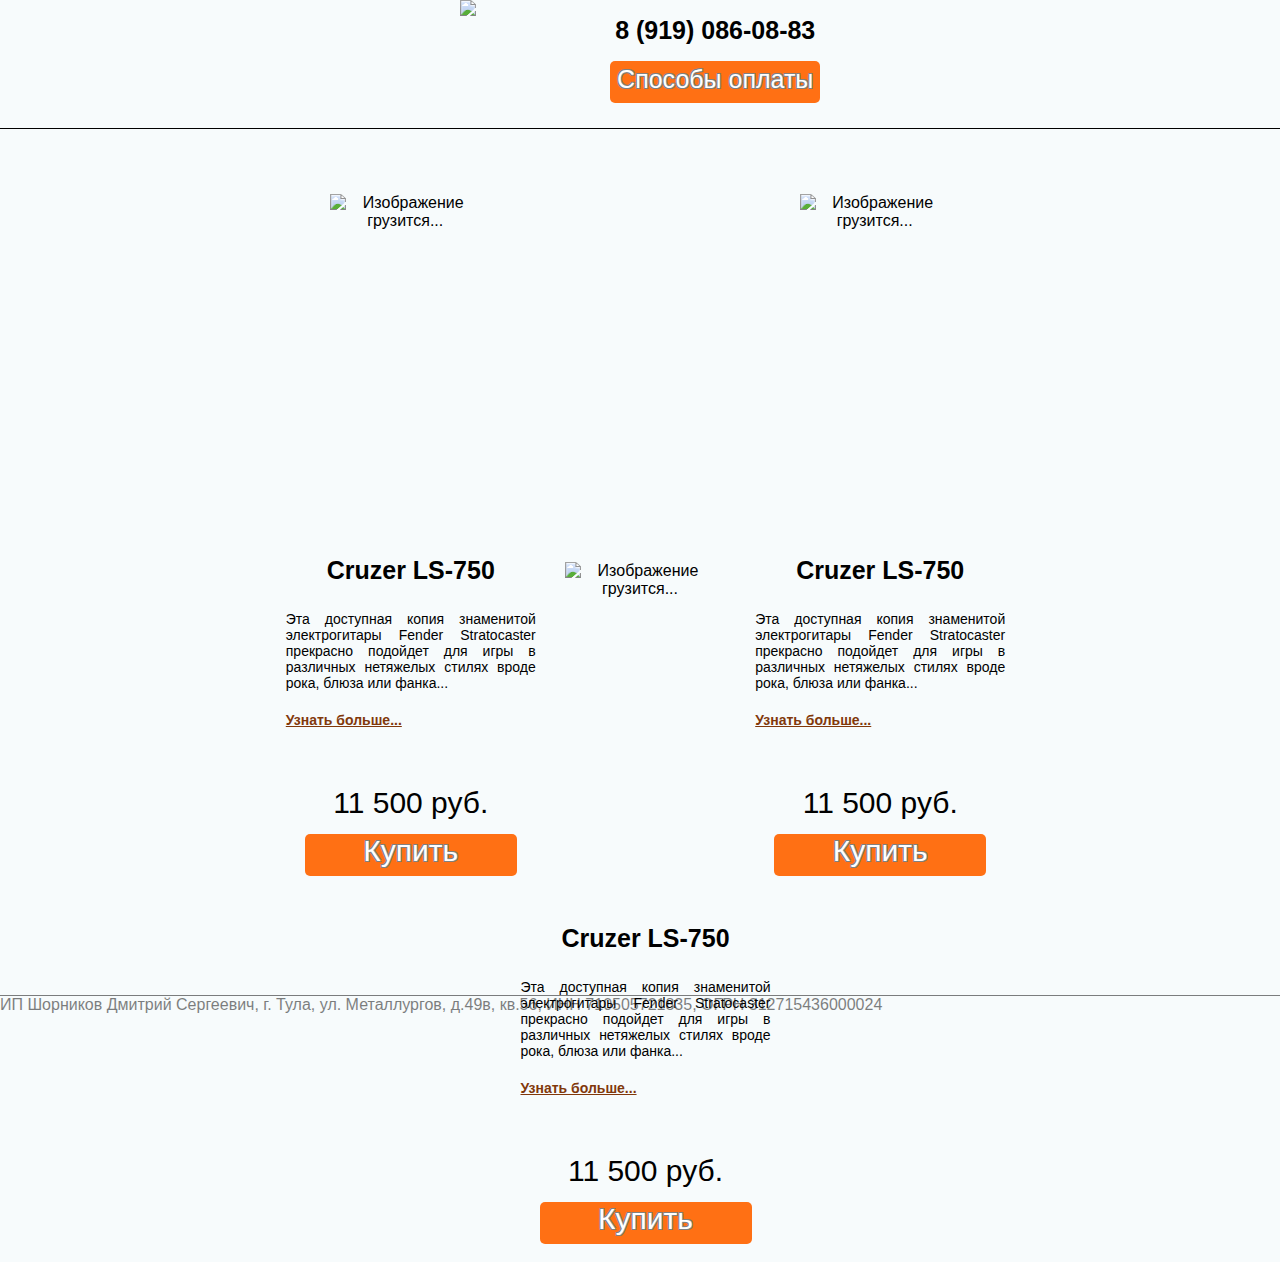
==== CruzerShopNew.html @ 1ddaa275 "макеты, верстка мозаики" ====
﻿<!DOCTYPE html>
<html>
    <head>
        <meta content="text/html; charset=utf-8" http-equiv="Content-Type">
        <title>Выбери свой Cruzer</title>
        <script src="jquery-1.10.2.min.js"></script>
        <script src="jquery.cookie.js"></script>
        <script src="jquery.dotdotdot.min.js"></script>
        <script src="Js/CruzerShopNew.js"></script>
        <link rel="stylesheet" type="text/css" href="CruzerShopNew.css">
        <!-- Yandex.Metrika counter -->
<!--        <script src="//mc.yandex.ru/metrika/watch.js" type="text/javascript"></script>-->
<!--        <script type="text/javascript">-->
<!--            try {-->
<!--                var yaCounter26863800 = new Ya.Metrika({ id: 26863800, webvisor: true, clickmap: true, accurateTrackBounce: true });-->
<!--            } catch (e) {-->
<!--            }-->
<!--        </script>-->
<!--        <noscript><div><img src="//mc.yandex.ru/watch/26863800" style="position: absolute; left: -9999px;" alt="" /></div></noscript>$1$ /Yandex.Metrika counter #1#-->
        <!--     start Mixpanel -->
        <!--    <script type="text/javascript">(function (f, b) { if (!b.__SV) { var a, e, i, g; window.mixpanel = b; b._i = []; b.init = function (a, e, d) { function f(b, h) { var a = h.split("."); 2 == a.length && (b = b[a[0]], h = a[1]); b[h] = function () { b.push([h].concat(Array.prototype.slice.call(arguments, 0))) } } var c = b; "undefined" !== typeof d ? c = b[d] = [] : d = "mixpanel"; c.people = c.people || []; c.toString = function (b) { var a = "mixpanel"; "mixpanel" !== d && (a += "." + d); b || (a += " (stub)"); return a }; c.people.toString = function () { return c.toString(1) + ".people (stub)" }; i = "disable track track_pageview track_links track_forms register register_once alias unregister identify name_tag set_config people.set people.set_once people.increment people.append people.track_charge people.clear_charges people.delete_user".split(" "); for (g = 0; g < i.length; g++) f(c, i[g]); b._i.push([a, e, d]) }; b.__SV = 1.2; a = f.createElement("script"); a.type = "text/javascript"; a.async = !0; a.src = "//cdn.mxpnl.com/libs/mixpanel-2.2.min.js"; e = f.getElementsByTagName("script")[0]; e.parentNode.insertBefore(a, e) } })(document, window.mixpanel || []); mixpanel.init("0b6b044b1f8b78478f3a4356ca8854eb");</script>-->
        <!--     end Mixpanel -->
    </head>
    <body class="workspace">
        <div>
            <header class="header">
                <div class="header-content">
                    <img class="logo" src="http://cruzershop.ru/CrafterLogo.jpg" />
                    <div class="header__contacts">
                        <div class="contacts__phone">8 (919) 086-08-83</div>
                        <div class="contacts__payment-way-btn">Способы оплаты</div>
                    </div>
                </div>
            </header>
            <div class="content">
                <div id="1" class="guitar-offer">
                    <div class="guitar-offer__img">
                        <img class="img-block__img" src="https://pp.vk.me/c617124/v617124728/23ca8/2ik6_lLBZjM.jpg" alt="Изображение грузится..." />
                    </div>
                    <div class="guitar-offer__description">
                        <div class="description__name">Cruzer LS-750</div>
                        <div class="description__short-description">Эта доступная копия знаменитой электрогитары Fender Stratocaster прекрасно подойдет для игры в различных нетяжелых стилях вроде рока, блюза или фанка...</div>
                        <div class="description__more">Узнать больше...</div>
                        <div class="description__price">11 500 руб.</div>
                        <div class="description__buy-btn">Купить</div>
                    </div>
                </div>

                <div id="2" class="guitar-offer">
                    <div class="guitar-offer__img">
                        <img class="img-block__img" src="https://pp.vk.me/c617124/v617124728/23ca8/2ik6_lLBZjM.jpg" alt="Изображение грузится..." />
                    </div>
                    <div class="guitar-offer__description">
                        <div class="description__name">Cruzer LS-750</div>
                        <div class="description__short-description">Эта доступная копия знаменитой электрогитары Fender Stratocaster прекрасно подойдет для игры в различных нетяжелых стилях вроде рока, блюза или фанка...</div>
                        <div class="description__more">Узнать больше...</div>
                        <div class="description__price">11 500 руб.</div>
                        <div class="description__buy-btn">Купить</div>
                    </div>
                </div>

                <div id="3" class="guitar-offer">
                    <div class="guitar-offer__img">
                        <img class="img-block__img" src="https://pp.vk.me/c617124/v617124728/23ca8/2ik6_lLBZjM.jpg" alt="Изображение грузится..." />
                    </div>
                    <div class="guitar-offer__description">
                        <div class="description__name">Cruzer LS-750</div>
                        <div class="description__short-description">Эта доступная копия знаменитой электрогитары Fender Stratocaster прекрасно подойдет для игры в различных нетяжелых стилях вроде рока, блюза или фанка...</div>
                        <div class="description__more">Узнать больше...</div>
                        <div class="description__price">11 500 руб.</div>
                        <div class="description__buy-btn">Купить</div>
                    </div>
                </div>
            </div>
            <footer class="footer">
                ИП Шорников Дмитрий Сергеевич,
                г. Тула, ул. Металлургов, д.49в, кв.56,
                ИНН 710505721835,
                ОГРН 312715436000024
            </footer>
        </div>
    </body>
</html>
---- CruzerShopNew.css ----
﻿html {
    font-family: Calibri, sans-serif;
}

.workspace {
    background-color: #f7fbfc;
    margin: 0;
    padding: 0;
}

.content {
    min-width: 630px;
    max-width: 1600px;
    text-align: center;
    margin: 65px auto;
    padding-right: 50px;
}

.guitar-offer {
    width: 415px;
    height: 350px;
    display: inline-block;
    margin-left: 50px;
}

.guitar-offer__img {
    width: 150px;
    height: 100%;
    display: inline-block;
}

.img-block__img {
    max-width: 100%;
    max-height: 100%;
    cursor: pointer;
}

.guitar-offer__description {
    display: inline-block;
    margin-left: 11px;
    vertical-align: top;
    height: 100%;
    width: 250px;
}

.description__name {
    font-size: 25px;
    font-weight: bold;
    text-align: center;
    height: 30px;
    margin-top: 12px;
}

.description__short-description {
    font-size: 14px;
    height: 95px;
    margin-top: 25px;
    text-align: justify;
}

.description__more {
    font-size: 14px;
    color: #81380b;
    margin-top: 6px;
    width: 100%;
    text-align: left;
    font-weight: bold;
    text-decoration: underline;
    cursor: pointer;
}

.description__price {
    font-size: 30px;
    margin-top: 58px;
}

.description__buy-btn {
    text-align: center;
    margin: 14px auto 0;
    width: 212px;
    height: 42px;
    border-radius: 5px;
    font-size: 30px;
    color: #ffffff;
    background-color: #ff7014;
    text-shadow: #808080 0px 0px 2px;
    text-shadow: #808080 1px 1px 0, #808080 -1px -1px 0, 
                 #808080 -1px 1px 0, #808080 1px -1px 0;
    cursor: pointer;
}

/*header*/

.header {
    border-bottom: 1px solid black;
    height: 128px;
    text-align: center;
}

.header-content {
    width: 700px;
    margin: 0 auto;
}

.logo {
    height: 100px;
    width: auto;
    display: inline-block;
}

.header__contacts {
    display: inline-block;
    vertical-align: top;
    margin-left: 130px;
    height: 100%;
    width: 210px;
    font-size: 25px;
    text-align: center;
}

.contacts__phone {
    margin-top: 16px;
    font-weight: bold;
}

.contacts__payment-way-btn {
    margin: 16px auto 0;
    width: 210px;
    height: 42px;
    line-height: 36px;
    border-radius: 5px;
    color: #ffffff;
    background-color: #ff7014;
    text-shadow: #808080 0px 0px 2px;
    text-shadow: #808080 1px 1px 0, #808080 -1px -1px 0, 
                 #808080 -1px 1px 0, #808080 1px -1px 0;
    cursor: pointer;
}

/*header*/

/*footer*/

.footer {
    border-top: 1px solid black;
    height: 100px;
    opacity: 0.5;
}

/*footer*/
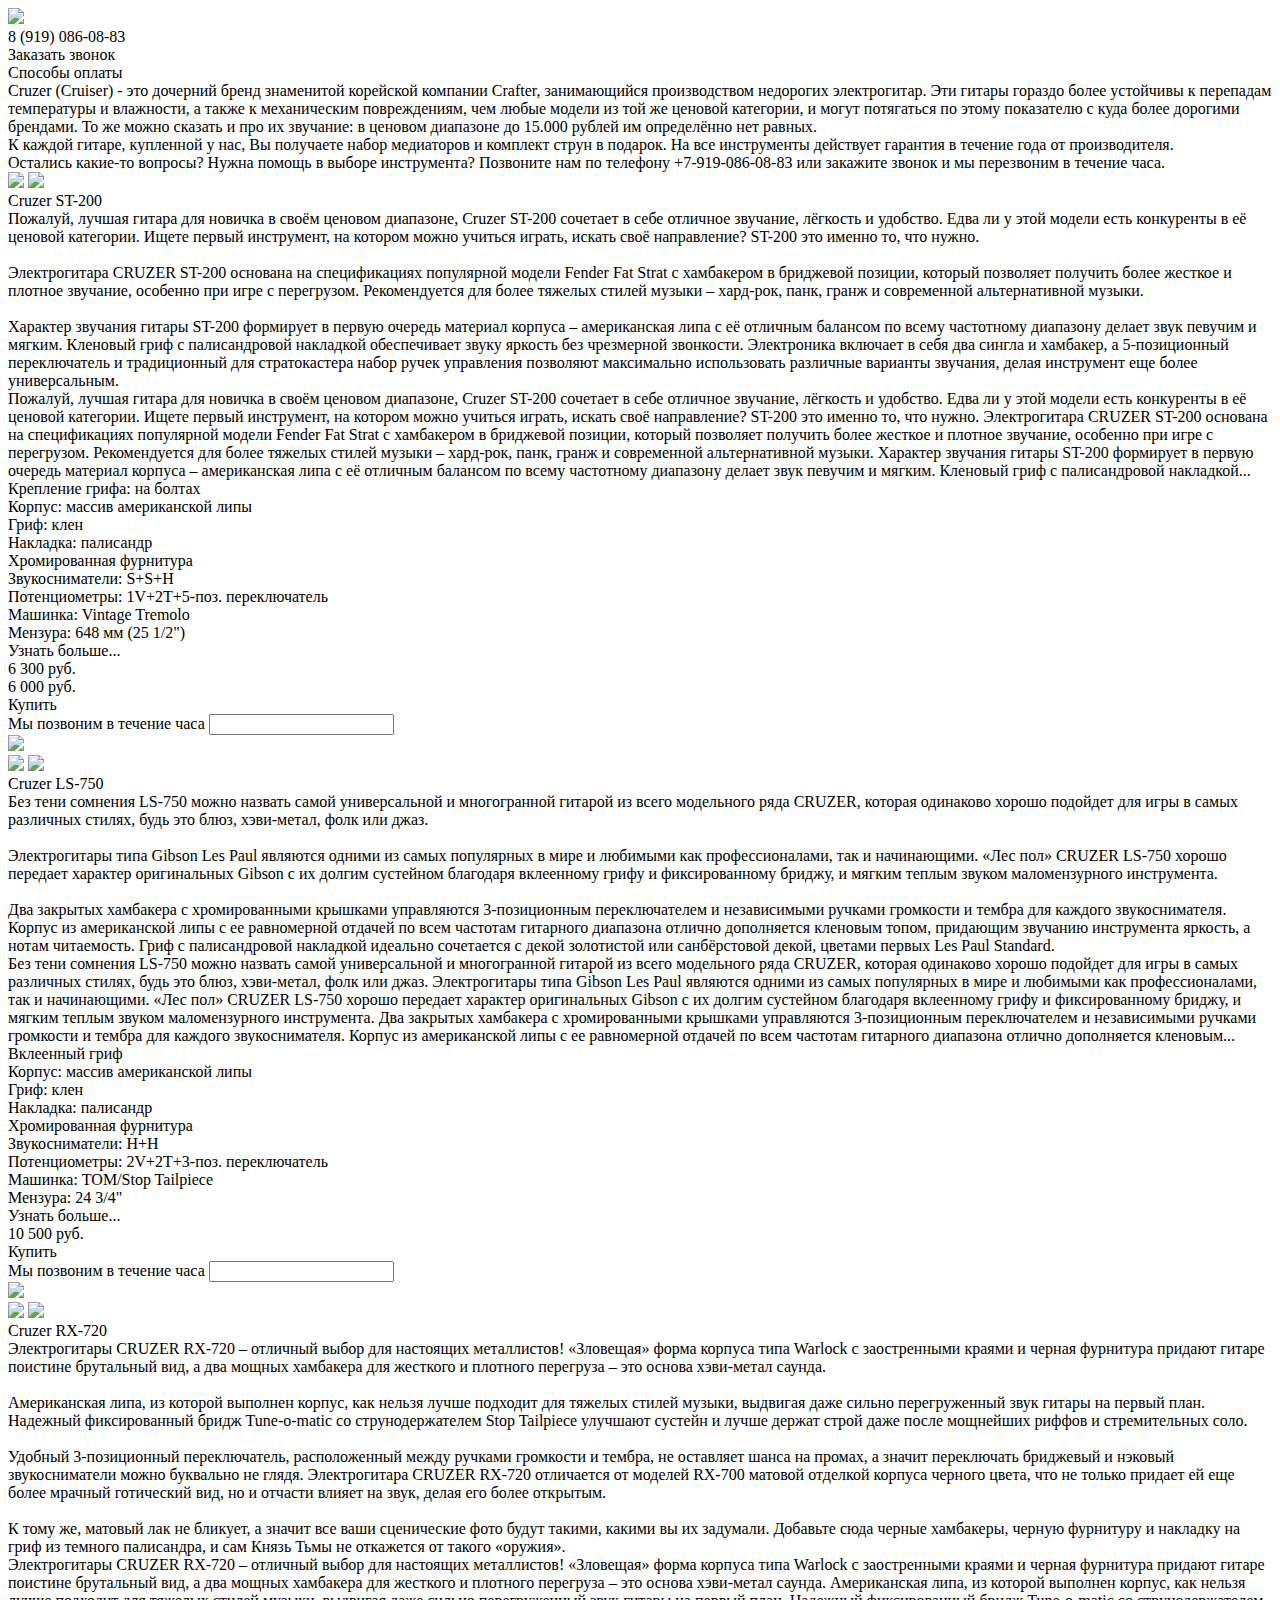
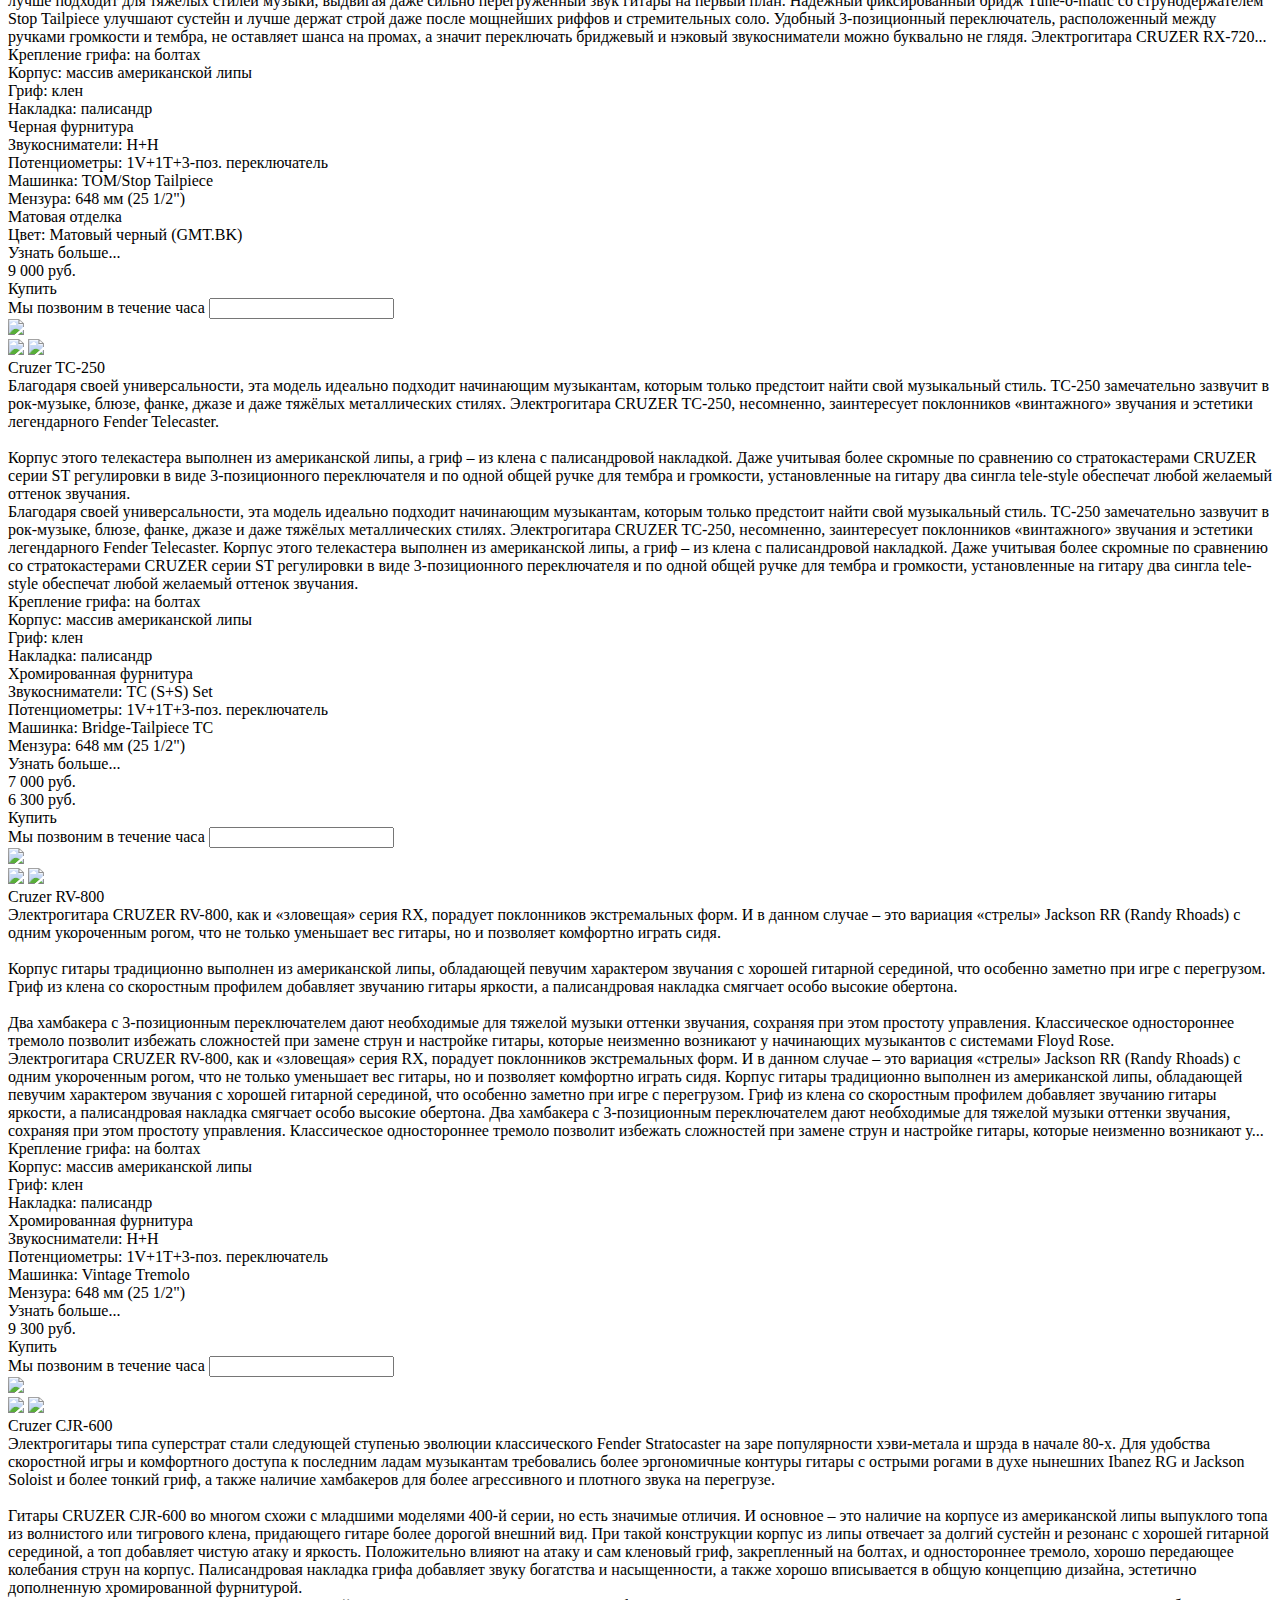
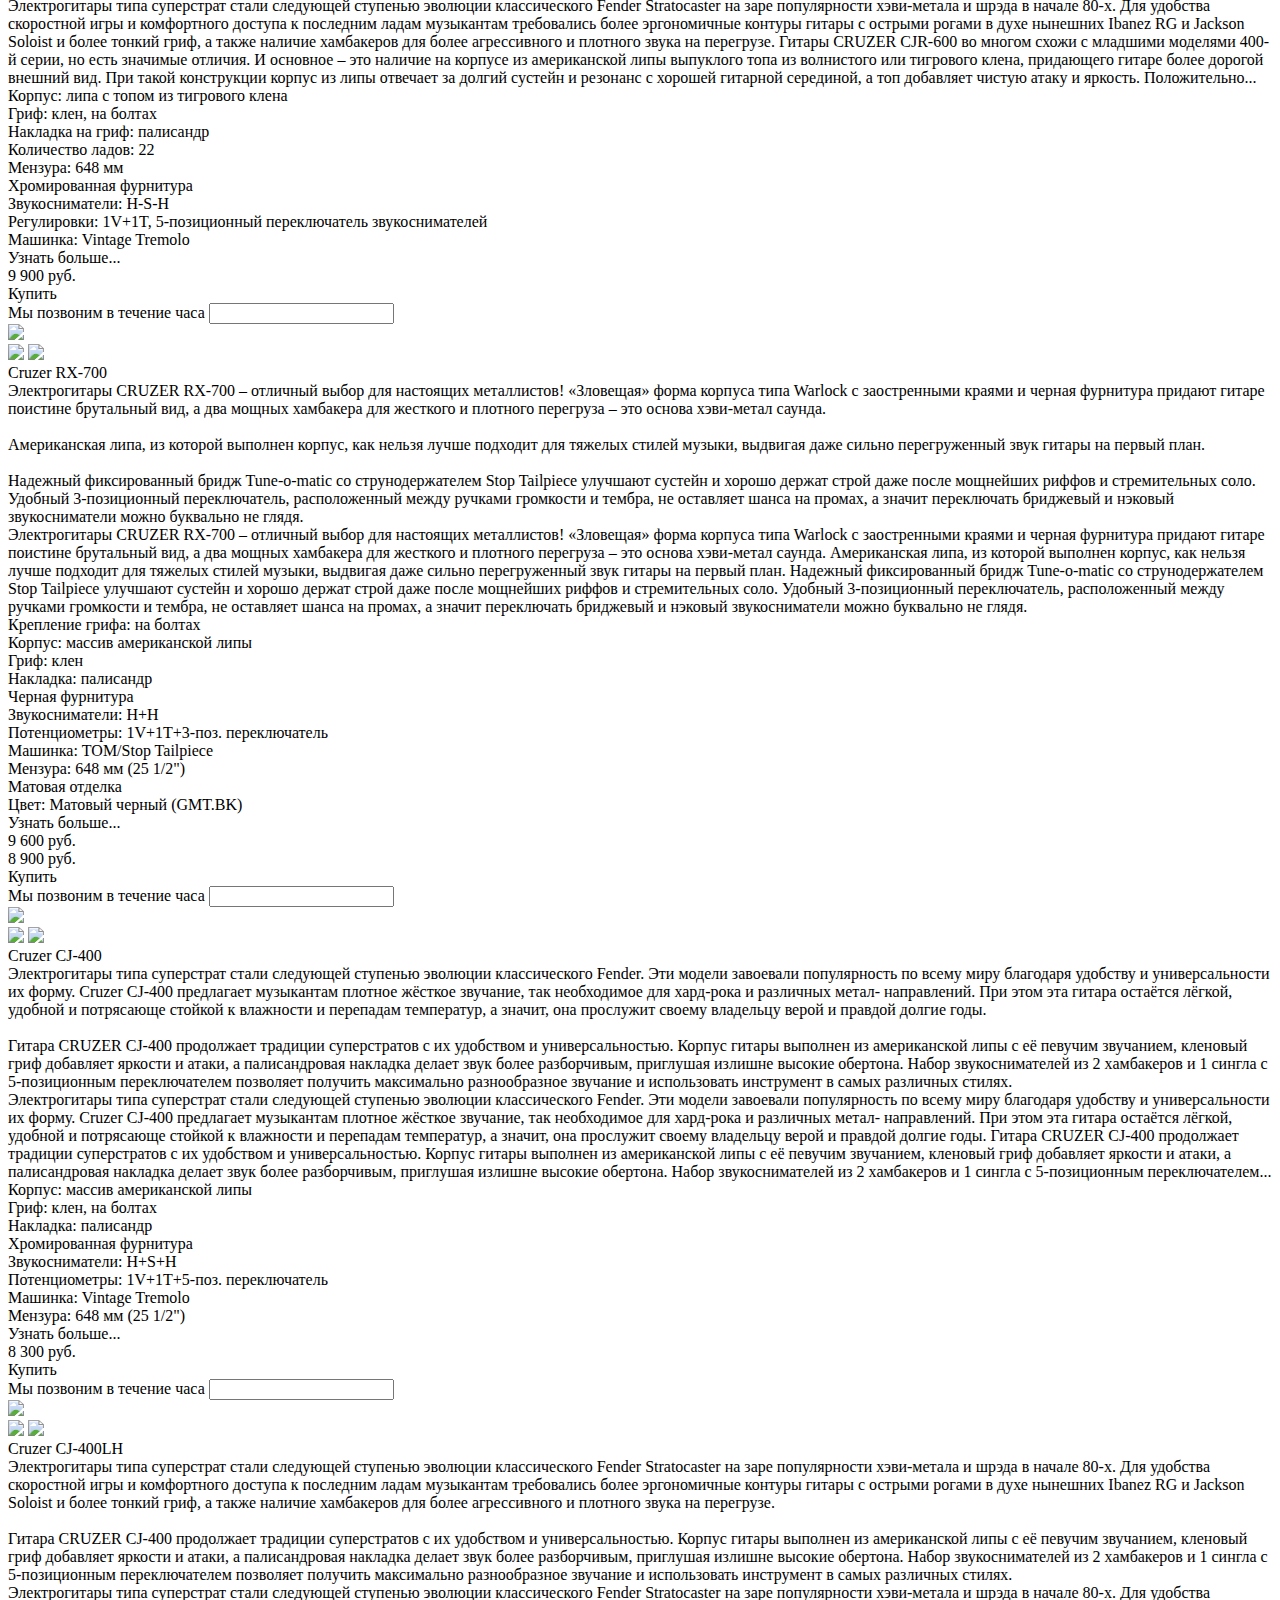
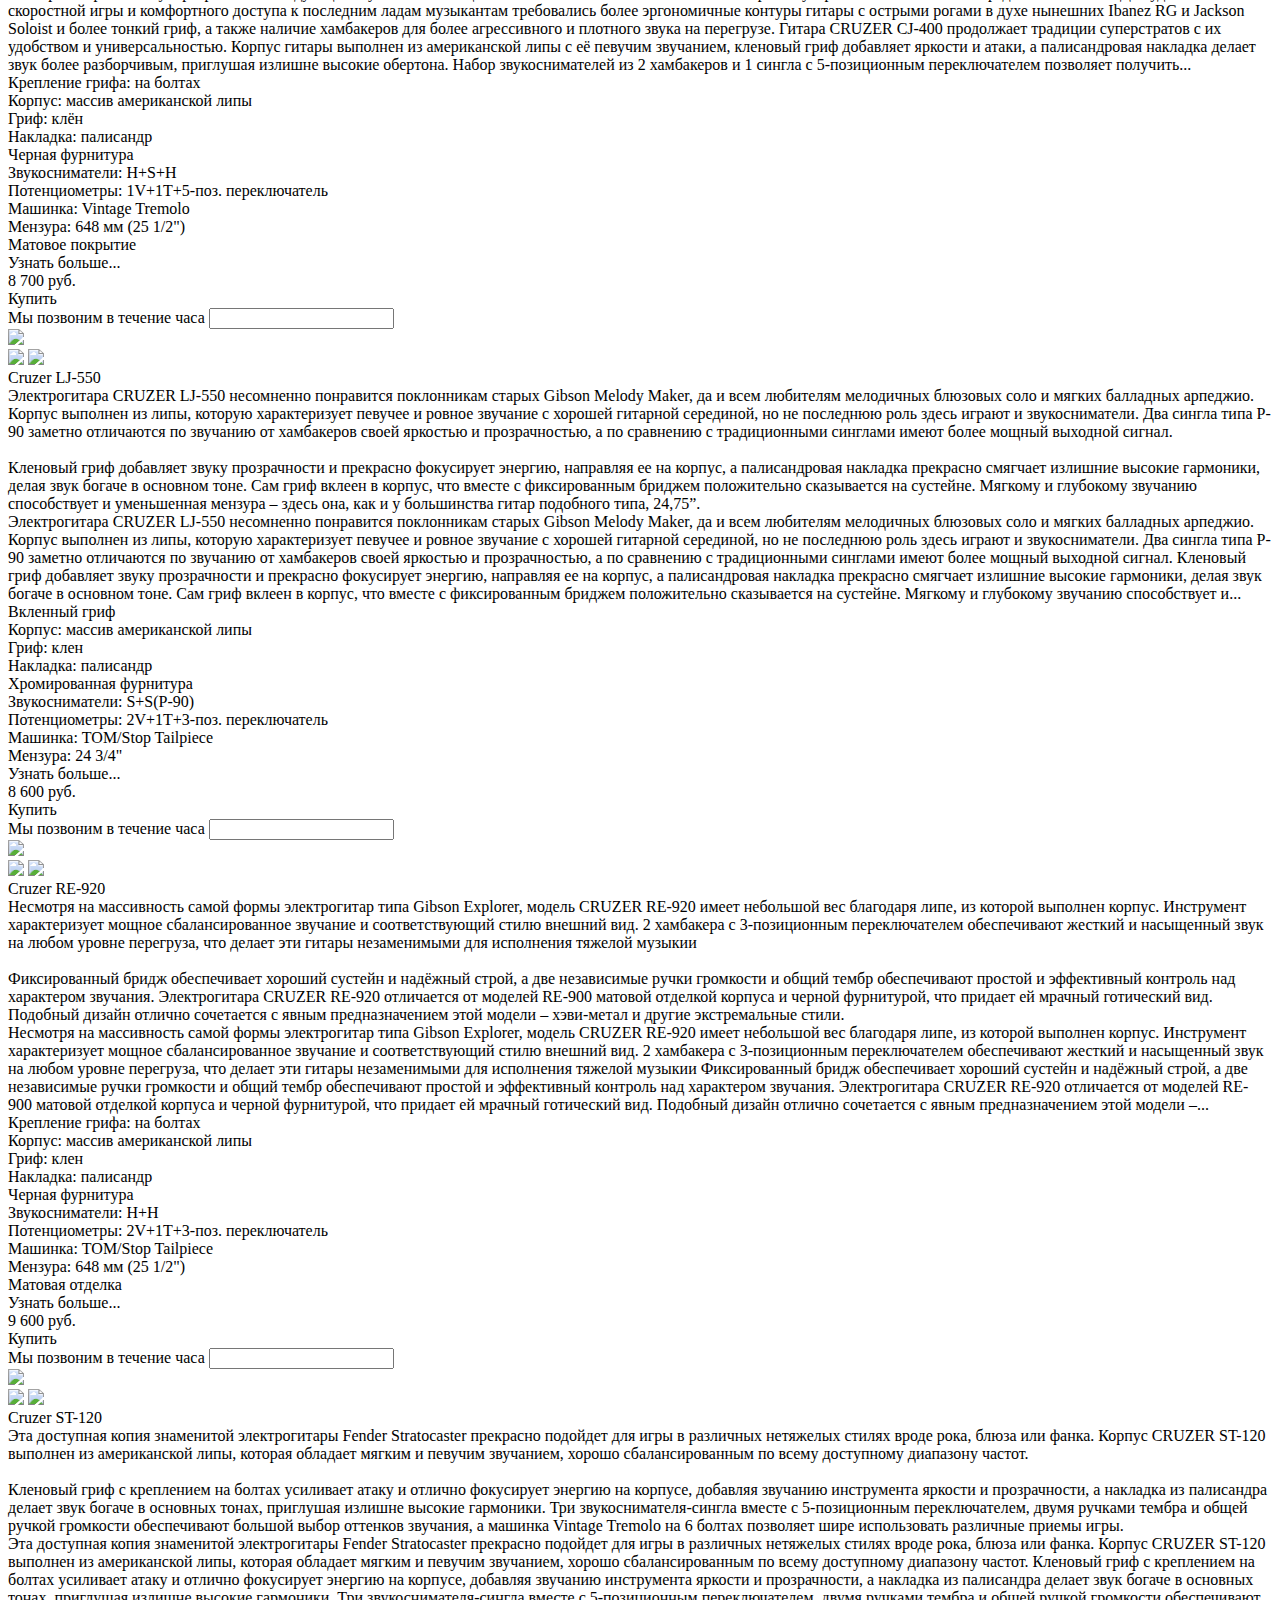
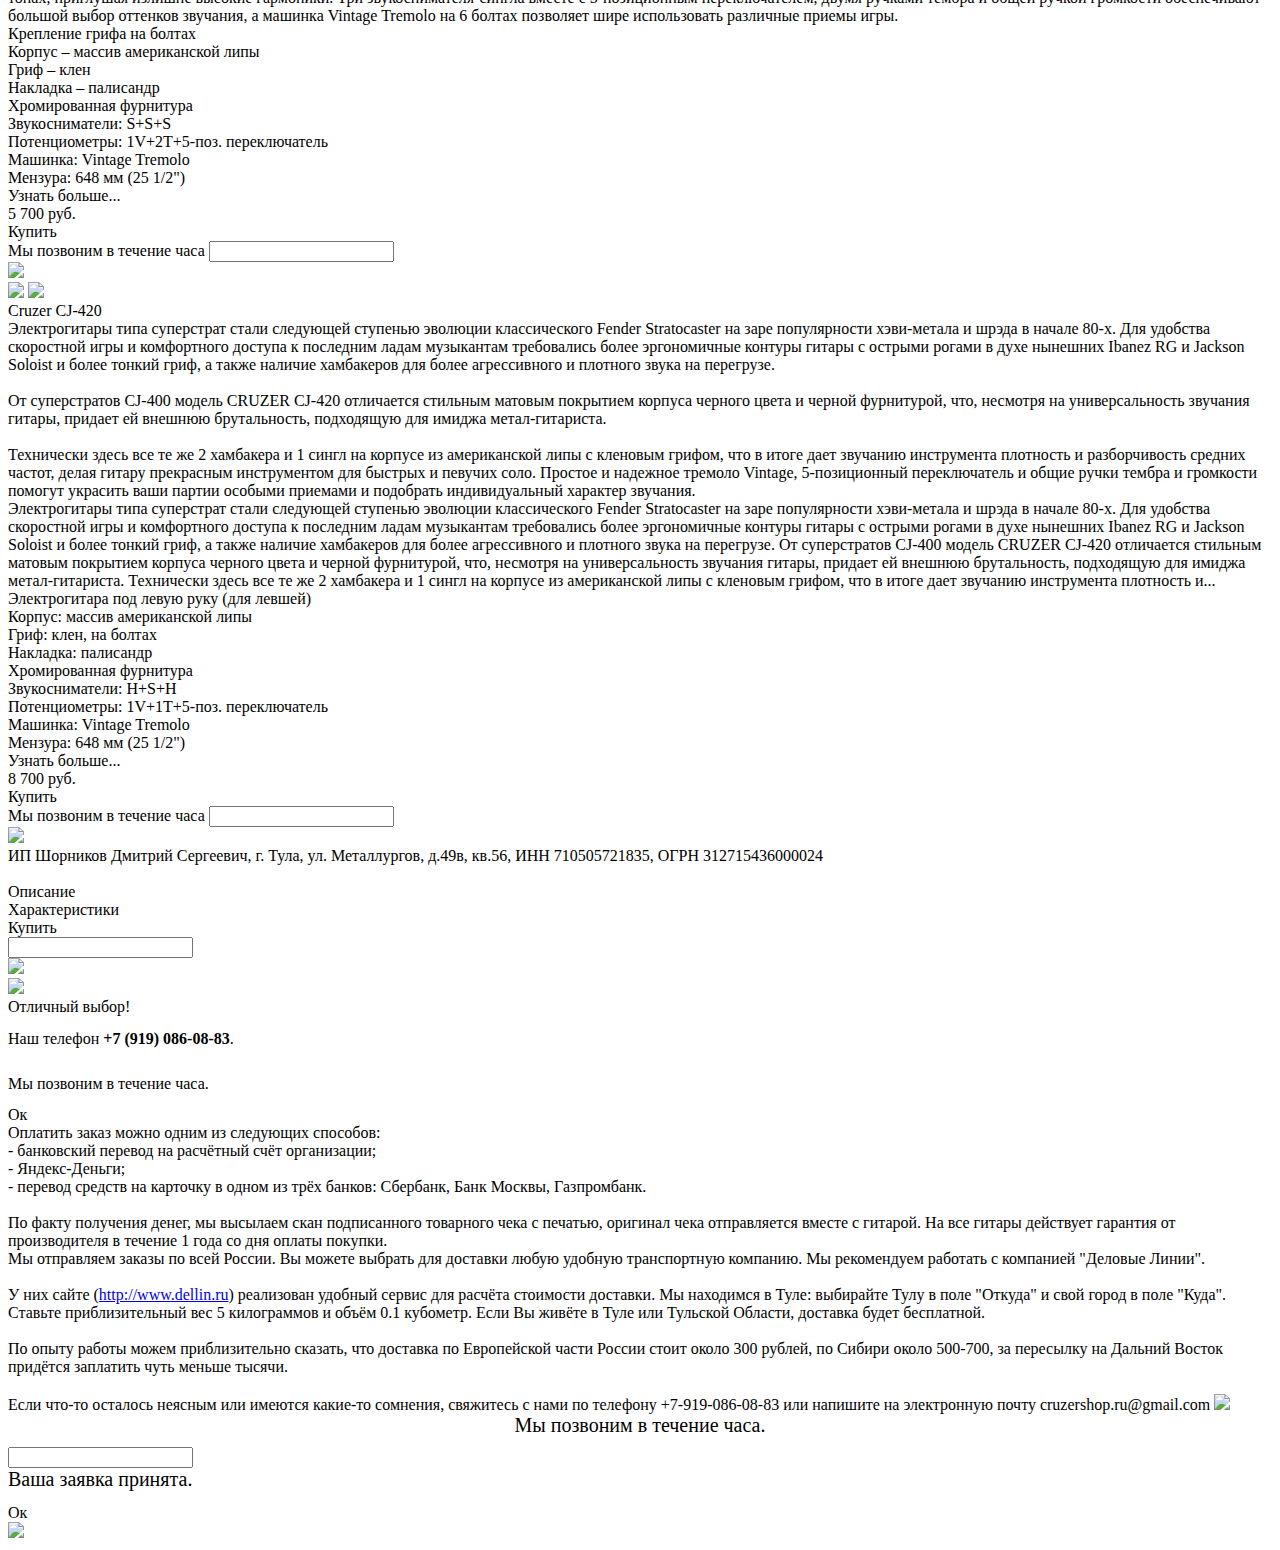
==== commit aca5c7f0: "тут уж все сделалось, фоток много..." ====
--- a/CruzerShopNew.html
+++ b/CruzerShopNew.html
@@ -3,81 +3,695 @@
     <head>
         <meta content="text/html; charset=utf-8" http-equiv="Content-Type">
         <title>Выбери свой Cruzer</title>
-        <script src="jquery-1.10.2.min.js"></script>
+        <script src="jquery-2.1.1.min.js"></script>
         <script src="jquery.cookie.js"></script>
         <script src="jquery.dotdotdot.min.js"></script>
-        <script src="Js/CruzerShopNew.js"></script>
-        <link rel="stylesheet" type="text/css" href="CruzerShopNew.css">
-        <!-- Yandex.Metrika counter -->
-<!--        <script src="//mc.yandex.ru/metrika/watch.js" type="text/javascript"></script>-->
-<!--        <script type="text/javascript">-->
-<!--            try {-->
-<!--                var yaCounter26863800 = new Ya.Metrika({ id: 26863800, webvisor: true, clickmap: true, accurateTrackBounce: true });-->
-<!--            } catch (e) {-->
-<!--            }-->
-<!--        </script>-->
-<!--        <noscript><div><img src="//mc.yandex.ru/watch/26863800" style="position: absolute; left: -9999px;" alt="" /></div></noscript>$1$ /Yandex.Metrika counter #1#-->
-        <!--     start Mixpanel -->
-        <!--    <script type="text/javascript">(function (f, b) { if (!b.__SV) { var a, e, i, g; window.mixpanel = b; b._i = []; b.init = function (a, e, d) { function f(b, h) { var a = h.split("."); 2 == a.length && (b = b[a[0]], h = a[1]); b[h] = function () { b.push([h].concat(Array.prototype.slice.call(arguments, 0))) } } var c = b; "undefined" !== typeof d ? c = b[d] = [] : d = "mixpanel"; c.people = c.people || []; c.toString = function (b) { var a = "mixpanel"; "mixpanel" !== d && (a += "." + d); b || (a += " (stub)"); return a }; c.people.toString = function () { return c.toString(1) + ".people (stub)" }; i = "disable track track_pageview track_links track_forms register register_once alias unregister identify name_tag set_config people.set people.set_once people.increment people.append people.track_charge people.clear_charges people.delete_user".split(" "); for (g = 0; g < i.length; g++) f(c, i[g]); b._i.push([a, e, d]) }; b.__SV = 1.2; a = f.createElement("script"); a.type = "text/javascript"; a.async = !0; a.src = "//cdn.mxpnl.com/libs/mixpanel-2.2.min.js"; e = f.getElementsByTagName("script")[0]; e.parentNode.insertBefore(a, e) } })(document, window.mixpanel || []); mixpanel.init("0b6b044b1f8b78478f3a4356ca8854eb");</script>-->
+        <script src="jquery.maskedinput.js"></script>
+        <script src="CruzerShopNew.js"></script>
+        <link rel="stylesheet" type="text/css" href="http://fonts.googleapis.com/css?family=Ubuntu:regular,bold&subset=Latin">
+        <link rel="stylesheet" type="text/css" href="CruzerShopNew1.css">
+<!--         Yandex.Metrika counter -->
+        <script src="//mc.yandex.ru/metrika/watch.js" type="text/javascript"></script>
+        <script type="text/javascript">
+            try {
+                var yaCounter26863800 = new Ya.Metrika({ id: 26863800, webvisor: true, clickmap: true, accurateTrackBounce: true });
+            } catch (e) {
+            }
+        </script>
+        <noscript><div><img src="//mc.yandex.ru/watch/26863800" style="position: absolute; left: -9999px;" alt="" /></div></noscript><!-- /Yandex.Metrika counter -->
+<!--        start Mixpanel -->
+        <script type="text/javascript">(function (f, b) { if (!b.__SV) { var a, e, i, g; window.mixpanel = b; b._i = []; b.init = function (a, e, d) { function f(b, h) { var a = h.split("."); 2 == a.length && (b = b[a[0]], h = a[1]); b[h] = function () { b.push([h].concat(Array.prototype.slice.call(arguments, 0))) } } var c = b; "undefined" !== typeof d ? c = b[d] = [] : d = "mixpanel"; c.people = c.people || []; c.toString = function (b) { var a = "mixpanel"; "mixpanel" !== d && (a += "." + d); b || (a += " (stub)"); return a }; c.people.toString = function () { return c.toString(1) + ".people (stub)" }; i = "disable track track_pageview track_links track_forms register register_once alias unregister identify name_tag set_config people.set people.set_once people.increment people.append people.track_charge people.clear_charges people.delete_user".split(" "); for (g = 0; g < i.length; g++) f(c, i[g]); b._i.push([a, e, d]) }; b.__SV = 1.2; a = f.createElement("script"); a.type = "text/javascript"; a.async = !0; a.src = "//cdn.mxpnl.com/libs/mixpanel-2.2.min.js"; e = f.getElementsByTagName("script")[0]; e.parentNode.insertBefore(a, e) } })(document, window.mixpanel || []); mixpanel.init("e26fb467d43b458203da069229d7f829");</script>
         <!--     end Mixpanel -->
+        <script>
+            (function (i, s, o, g, r, a, m) {
+                i['GoogleAnalyticsObject'] = r; i[r] = i[r] || function () {
+                    (i[r].q = i[r].q || []).push(arguments)
+                }, i[r].l = 1 * new Date(); a = s.createElement(o),
+                m = s.getElementsByTagName(o)[0]; a.async = 1; a.src = g; m.parentNode.insertBefore(a, m)
+            })(window, document, 'script', '//www.google-analytics.com/analytics.js', 'ga');
+
+            ga('create', 'UA-56465653-1', 'auto');
+            ga('send', 'pageview');
+
+        </script>
     </head>
     <body class="workspace">
-        <div>
-            <header class="header">
-                <div class="header-content">
-                    <img class="logo" src="http://cruzershop.ru/CrafterLogo.jpg" />
-                    <div class="header__contacts">
-                        <div class="contacts__phone">8 (919) 086-08-83</div>
-                        <div class="contacts__payment-way-btn">Способы оплаты</div>
-                    </div>
-                </div>
-            </header>
-            <div class="content">
-                <div id="1" class="guitar-offer">
-                    <div class="guitar-offer__img">
-                        <img class="img-block__img" src="https://pp.vk.me/c617124/v617124728/23ca8/2ik6_lLBZjM.jpg" alt="Изображение грузится..." />
-                    </div>
-                    <div class="guitar-offer__description">
-                        <div class="description__name">Cruzer LS-750</div>
-                        <div class="description__short-description">Эта доступная копия знаменитой электрогитары Fender Stratocaster прекрасно подойдет для игры в различных нетяжелых стилях вроде рока, блюза или фанка...</div>
-                        <div class="description__more">Узнать больше...</div>
-                        <div class="description__price">11 500 руб.</div>
-                        <div class="description__buy-btn">Купить</div>
-                    </div>
-                </div>
-
-                <div id="2" class="guitar-offer">
-                    <div class="guitar-offer__img">
-                        <img class="img-block__img" src="https://pp.vk.me/c617124/v617124728/23ca8/2ik6_lLBZjM.jpg" alt="Изображение грузится..." />
-                    </div>
-                    <div class="guitar-offer__description">
-                        <div class="description__name">Cruzer LS-750</div>
-                        <div class="description__short-description">Эта доступная копия знаменитой электрогитары Fender Stratocaster прекрасно подойдет для игры в различных нетяжелых стилях вроде рока, блюза или фанка...</div>
-                        <div class="description__more">Узнать больше...</div>
-                        <div class="description__price">11 500 руб.</div>
-                        <div class="description__buy-btn">Купить</div>
-                    </div>
-                </div>
-
-                <div id="3" class="guitar-offer">
-                    <div class="guitar-offer__img">
-                        <img class="img-block__img" src="https://pp.vk.me/c617124/v617124728/23ca8/2ik6_lLBZjM.jpg" alt="Изображение грузится..." />
-                    </div>
-                    <div class="guitar-offer__description">
-                        <div class="description__name">Cruzer LS-750</div>
-                        <div class="description__short-description">Эта доступная копия знаменитой электрогитары Fender Stratocaster прекрасно подойдет для игры в различных нетяжелых стилях вроде рока, блюза или фанка...</div>
-                        <div class="description__more">Узнать больше...</div>
-                        <div class="description__price">11 500 руб.</div>
-                        <div class="description__buy-btn">Купить</div>
-                    </div>
-                </div>
-            </div>
-            <footer class="footer">
-                ИП Шорников Дмитрий Сергеевич,
-                г. Тула, ул. Металлургов, д.49в, кв.56,
-                ИНН 710505721835,
-                ОГРН 312715436000024
-            </footer>
+        <img class="fake-img" src="" style="position: absolute; top: -9999px;"/>
+        <header class="header">
+            <div class="header-content">
+                <img class="logo" src="http://cruzershop.ru/CrafterLogo.jpg" />
+                <div class="header__contacts">
+                    <div class="contacts__phone">8 (919) 086-08-83</div>
+                    <div class="btn--orange contacts__order-recall-btn">Заказать звонок</div>
+                    <div class="btn--orange contacts__payment-way-btn">Способы оплаты</div>
+                </div>
+                <div class="line-end header__line-end--left"></div>
+                <div class="line-end header__line-end--right"></div>
+            </div>
+        </header>
+        <div class="content">
+            <div class="head-banner">
+                    Cruzer (Cruiser) - это дочерний бренд знаменитой корейской компании Crafter, занимающийся производством недорогих электрогитар. Эти гитары гораздо более устойчивы к перепадам температуры и влажности, а также к механическим повреждениям, чем любые модели из той же ценовой категории, и могут потягаться по этому показателю с куда более дорогими брендами. То же можно сказать и про их звучание: в ценовом диапазоне до 15.000 рублей им определённо нет равных.<br />
+                    К каждой гитаре, купленной у нас, Вы получаете набор медиаторов и комплект струн в подарок. На все инструменты действует гарантия в течение года от производителя.<br />
+                    Остались какие-то вопросы? Нужна помощь в выборе инструмента? Позвоните нам по телефону +7-919-086-08-83 или закажите звонок и мы перезвоним в течение часа.<br />
+            </div>
+            <div id="10" class="guitar-offer">
+                <div class="guitar-offer__img">
+                    <img class="galka hide" src="http://cruzershop.ru/Galka.png" />
+                    <img class="guitar-img" data-color-id="4" src="http://cruzershop.ru/Img/Main/ST-200 SB.png">
+
+                    <input type="hidden" class="left__img__reserve" data-color-id="6" value="http://cruzershop.ru/Img/Reserve/ST-200 GR.png">
+                    <input type="hidden" class="left__img__reserve" data-color-id="11" value="http://cruzershop.ru/Img/Reserve/ST-200 L-GR.png">
+                    <input type="hidden" class="left__img__reserve" data-color-id="2" value="http://cruzershop.ru/Img/Reserve/ST-200 BK.png">
+                    <input type="hidden" class="left__img__reserve" data-color-id="3" value="http://cruzershop.ru/Img/Reserve/ST-200 RD.png">
+                    <input type="hidden" class="left__img__reserve" data-color-id="4" value="http://cruzershop.ru/Img/Reserve/ST-200 SB.png">
+                    <input type="hidden" class="left__img__reserve" data-color-id="7" value="http://cruzershop.ru/Img/Reserve/ST-200 PN.png">
+
+                    <input type="hidden" class="left__img__main" data-color-id="6" value="http://cruzershop.ru/Img/Main/ST-200 GR.png">
+                    <input type="hidden" class="left__img__main" data-color-id="11" value="http://cruzershop.ru/Img/Main/ST-200 L-GR.png">
+                    <input type="hidden" class="left__img__main" data-color-id="2" value="http://cruzershop.ru/Img/Main/ST-200 BK.png">
+                    <input type="hidden" class="left__img__main" data-color-id="3" value="http://cruzershop.ru/Img/Main/ST-200 RD.png">
+                    <input type="hidden" class="left__img__main" data-color-id="4" value="http://cruzershop.ru/Img/Main/ST-200 SB.png">
+                    <input type="hidden" class="left__img__main" data-color-id="7" value="http://cruzershop.ru/Img/Main/ST-200 PN.png">
+                </div>
+                <div class="guitar-offer__description">
+                    <div class="description__name">Cruzer ST-200</div>
+                    <div class="description__full-description hide">
+                        Пожалуй, лучшая гитара для новичка в своём ценовом диапазоне, Cruzer ST-200 сочетает в себе отличное звучание, лёгкость и удобство. Едва ли у этой модели есть конкуренты в её ценовой категории. Ищете первый инструмент, на котором можно учиться играть, искать своё направление? ST-200 это именно то, что нужно.<br /><br />
+                        Электрогитара CRUZER ST-200 основана на спецификациях популярной модели Fender Fat Strat с хамбакером в бриджевой позиции, который позволяет получить более жесткое и плотное звучание, особенно при игре с перегрузом. Рекомендуется для более тяжелых стилей музыки – хард-рок, панк, гранж и современной альтернативной музыки.<br /><br />
+                        Характер звучания гитары ST-200 формирует в первую очередь материал корпуса – американская липа с её отличным балансом по всему частотному диапазону делает звук певучим и мягким. Кленовый гриф с палисандровой накладкой обеспечивает звуку яркость без чрезмерной звонкости. Электроника включает в себя два сингла и хамбакер, а 5-позиционный переключатель и традиционный для стратокастера набор ручек управления позволяют максимально использовать различные варианты звучания, делая инструмент еще более универсальным.
+                    </div>
+                    <div class="description__short-description"></div>
+                    <div class="description__tech-description hide">
+                        Крепление грифа: на болтах<br />
+                        Корпус: массив американской липы<br />
+                        Гриф: клен<br />
+                        Накладка: палисандр<br />
+                        Хромированная фурнитура<br />
+                        Звукосниматели: S+S+H<br />
+                        Потенциометры: 1V+2T+5-поз. переключатель<br />
+                        Машинка: Vintage Tremolo<br />
+                        Мензура: 648 мм (25 1/2")
+                    </div>
+                    <div class="description__more">Узнать больше...</div>
+                    <div class="description__price--before-discount">6 300 руб.</div>
+                    <div class="description__price">6 000 руб.</div>
+                    <div class="btn--orange description__buy-btn">Купить</div>
+                    <div class="description__order-call hide">
+                        Мы позвоним в течение часа
+                        <input type="text" class="order-call__phone-input" />
+                        <div class="order-call__btn order-call__btn--submit"></div>
+                        <img class="order-call__btn order-call__btn--discard" src="http://cruzershop.ru/exit.png" />
+                    </div>
+                </div>
+            </div>
+
+            <div id="6" class="guitar-offer">
+                <div class="guitar-offer__img">
+                    <img class="galka hide" src="http://cruzershop.ru/Galka.png" />
+                    <img class="guitar-img" data-color-id="10" src="http://cruzershop.ru/Img/Main/LS-750 CH.png">
+
+                    <input type="hidden" class="left__img__reserve" data-color-id="10" value="http://cruzershop.ru/Img/Reserve/LS-750 CH.png">
+                    <input type="hidden" class="left__img__reserve" data-color-id="12" value="http://cruzershop.ru/Img/Reserve/LS-750 GL.png">
+
+                    <input type="hidden" class="left__img__main" data-color-id="10" value="http://cruzershop.ru/Img/Main/LS-750 CH.png">
+                    <input type="hidden" class="left__img__main" data-color-id="12" value="http://cruzershop.ru/Img/Main/LS-750 GL.png">
+                </div>
+                <div class="guitar-offer__description">
+                    <div class="description__name">Cruzer LS-750</div>
+                    <div class="description__full-description hide">
+                        Без тени сомнения LS-750 можно назвать самой универсальной и многогранной гитарой из всего модельного ряда CRUZER, которая одинаково хорошо подойдет для игры в самых различных стилях, будь это блюз, хэви-метал, фолк или джаз.<br /><br />
+                        Электрогитары типа Gibson Les Paul являются одними из самых популярных в мире и любимыми как профессионалами, так и начинающими. «Лес пол» CRUZER LS-750 хорошо передает характер оригинальных Gibson с их долгим сустейном благодаря вклеенному грифу и фиксированному бриджу, и мягким теплым звуком маломензурного инструмента. <br /><br />
+                        Два закрытых хамбакера с хромированными крышками управляются 3-позиционным переключателем и независимыми ручками громкости и тембра для каждого звукоснимателя. Корпус из американской липы с ее равномерной отдачей по всем частотам гитарного диапазона отлично дополняется кленовым топом, придающим звучанию инструмента яркость, а нотам читаемость. Гриф с палисандровой накладкой идеально сочетается с декой золотистой или санбёрстовой декой, цветами первых Les Paul Standard.
+                    </div>
+                    <div class="description__short-description"></div>
+                    <div class="description__tech-description hide">
+                        Вклеенный гриф<br />
+                        Корпус: массив американской липы<br />
+                        Гриф: клен<br />
+                        Накладка: палисандр<br />
+                        Хромированная фурнитура<br />
+                        Звукосниматели: H+H<br />
+                        Потенциометры: 2V+2T+3-поз. переключатель<br />
+                        Машинка: TOM/Stop Tailpiece<br />
+                        Мензура: 24 3/4"
+                    </div>
+                    <div class="description__more">Узнать больше...</div>
+                    <div class="description__price">10 500 руб.</div>
+                    <div class="btn--orange description__buy-btn">Купить</div>
+                    <div class="description__order-call hide">
+                        Мы позвоним в течение часа
+                        <input type="text" class="order-call__phone-input" />
+                        <div class="order-call__btn order-call__btn--submit"></div>
+                        <img class="order-call__btn order-call__btn--discard" src="http://cruzershop.ru/exit.png" />
+                    </div>
+                </div>
+            </div>
+
+            <div id="12" class="guitar-offer">
+                <div class="guitar-offer__img">
+                    <img class="galka hide" src="http://cruzershop.ru/Galka.png" />
+                    <img class="guitar-img" data-color-id="2" src="http://cruzershop.ru/Img/Main/RX-720.png">
+
+                    <input type="hidden" class="left__img__reserve" data-color-id="2" value="http://cruzershop.ru/Img/Reserve/RX-720.png">
+
+                    <input type="hidden" class="left__img__main" data-color-id="2" value="http://cruzershop.ru/Img/Main/RX-720.png">
+                </div>
+                <div class="guitar-offer__description">
+                    <div class="description__name">Cruzer RX-720</div>
+                    <div class="description__full-description hide">
+                        Электрогитары CRUZER RX-720 – отличный выбор для настоящих металлистов! «Зловещая» форма корпуса типа Warlock с заостренными краями и черная фурнитура придают гитаре поистине брутальный вид, а два мощных хамбакера для жесткого и плотного перегруза – это основа хэви-метал саунда. <br /><br />
+                        Американская липа, из которой выполнен корпус, как нельзя лучше подходит для тяжелых стилей музыки, выдвигая даже сильно перегруженный звук гитары на первый план. Надежный фиксированный бридж Tune-o-matic со струнодержателем Stop Tailpiece улучшают сустейн и лучше держат строй даже после мощнейших риффов и стремительных соло.<br /><br />
+                        Удобный 3-позиционный переключатель, расположенный между ручками громкости и тембра, не оставляет шанса на промах, а значит переключать бриджевый и нэковый звукосниматели можно буквально не глядя. Электрогитара CRUZER RX-720 отличается от моделей RX-700 матовой отделкой корпуса черного цвета, что не только придает ей еще более мрачный готический вид, но и отчасти влияет на звук, делая его более открытым. <br /><br />
+                        К тому же, матовый лак не бликует, а значит все ваши сценические фото будут такими, какими вы их задумали. Добавьте сюда черные хамбакеры, черную фурнитуру и накладку на гриф из темного палисандра, и сам Князь Тьмы не откажется от такого «оружия».
+                    </div>
+                    <div class="description__short-description"></div>
+                    <div class="description__tech-description hide">
+                        Крепление грифа: на болтах<br />
+                        Корпус: массив американской липы<br />
+                        Гриф: клен<br />
+                        Накладка: палисандр<br />
+                        Черная фурнитура<br />
+                        Звукосниматели: H+H<br />
+                        Потенциометры: 1V+1T+3-поз. переключатель<br />
+                        Машинка: TOM/Stop Tailpiece<br />
+                        Мензура: 648 мм (25 1/2")<br />
+                        Матовая отделка<br />
+                        Цвет: Матовый черный (GMT.BK)
+                    </div>
+                    <div class="description__more">Узнать больше...</div>
+                    <div class="description__price">9 000 руб.</div>
+                    <div class="btn--orange description__buy-btn">Купить</div>
+                    <div class="description__order-call hide">
+                        Мы позвоним в течение часа
+                        <input type="text" class="order-call__phone-input" />
+                        <div class="order-call__btn order-call__btn--submit"></div>
+                        <img class="order-call__btn order-call__btn--discard" src="http://cruzershop.ru/exit.png" />
+                    </div>
+                </div>
+            </div>
+
+            <div id="9" class="guitar-offer">
+                <div class="guitar-offer__img">
+                    <img class="galka hide" src="http://cruzershop.ru/Galka.png" />
+                    <img class="guitar-img" data-color-id="5" src="http://cruzershop.ru/Img/Main/TC-250 YE.png">
+
+                    <input type="hidden" class="left__img__reserve" data-color-id="5" value="http://cruzershop.ru/Img/Reserve/TC-250 YE.png">
+                    <input type="hidden" class="left__img__reserve" data-color-id="2" value="http://cruzershop.ru/Img/Reserve/TC-250 BK.png">
+
+                    <input type="hidden" class="left__img__main" data-color-id="5" value="http://cruzershop.ru/Img/Main/TC-250 YE.png">
+                    <input type="hidden" class="left__img__main" data-color-id="2" value="http://cruzershop.ru/Img/Main/TC-250 BK.png">
+                </div>
+                <div class="guitar-offer__description">
+                    <div class="description__name">Cruzer TC-250</div>
+                    <div class="description__full-description hide">
+                        Благодаря своей универсальности, эта модель идеально подходит начинающим музыкантам, которым только предстоит найти свой музыкальный стиль. TC-250 замечательно зазвучит в рок-музыке, блюзе, фанке, джазе и даже тяжёлых металлических стилях. Электрогитара CRUZER TC-250, несомненно, заинтересует поклонников «винтажного» звучания и эстетики легендарного Fender Telecaster. <br /><br />
+                        Корпус этого телекастера выполнен из американской липы, а гриф – из клена с палисандровой накладкой. Даже учитывая более скромные по сравнению со стратокастерами CRUZER серии ST регулировки в виде 3-позиционного переключателя и по одной общей ручке для тембра и громкости, установленные на гитару два сингла tele-style обеспечат любой желаемый оттенок звучания.
+                    </div>
+                    <div class="description__short-description"></div>
+                    <div class="description__tech-description hide">
+                        Крепление грифа: на болтах<br />
+                        Корпус: массив американской липы<br />
+                        Гриф: клен<br />
+                        Накладка: палисандр<br />
+                        Хромированная фурнитура<br />
+                        Звукосниматели: TC (S+S) Set<br />
+                        Потенциометры: 1V+1T+3-поз. переключатель<br />
+                        Машинка: Bridge-Tailpiece TC<br />
+                        Мензура: 648 мм (25 1/2")
+                    </div>
+                    <div class="description__more">Узнать больше...</div>
+                    <div class="description__price--before-discount">7 000 руб.</div>
+                    <div class="description__price">6 300 руб.</div>
+                    <div class="btn--orange description__buy-btn">Купить</div>
+                    <div class="description__order-call hide">
+                        Мы позвоним в течение часа
+                        <input type="text" class="order-call__phone-input" />
+                        <div class="order-call__btn order-call__btn--submit"></div>
+                        <img class="order-call__btn order-call__btn--discard" src="http://cruzershop.ru/exit.png" />
+                    </div>
+                </div>
+            </div>
+
+            <div id="8" class="guitar-offer">
+                <div class="guitar-offer__img">
+                    <img class="galka hide" src="http://cruzershop.ru/Galka.png" />
+                    <img class="guitar-img" data-color-id="2" src="http://cruzershop.ru/Img/Main/RV-800.png">
+
+                    <input type="hidden" class="left__img__reserve" data-color-id="2" value="http://cruzershop.ru/Img/Reserve/RV-800.png">
+
+                    <input type="hidden" class="left__img__main" data-color-id="2" value="http://cruzershop.ru/Img/Main/RV-800.png">
+                </div>
+                <div class="guitar-offer__description">
+                    <div class="description__name">Cruzer RV-800</div>
+                    <div class="description__full-description hide">
+                        Электрогитара CRUZER RV-800, как и «зловещая» серия RX, порадует поклонников экстремальных форм. И в данном случае – это вариация «стрелы» Jackson RR (Randy Rhoads) c одним укороченным рогом, что не только уменьшает вес гитары, но и позволяет комфортно играть сидя.<br /><br />
+                        Корпус гитары традиционно выполнен из американской липы, обладающей певучим характером звучания с хорошей гитарной серединой, что особенно заметно при игре с перегрузом. Гриф из клена со скоростным профилем добавляет звучанию гитары яркости, а палисандровая накладка смягчает особо высокие обертона.<br /><br />
+                        Два хамбакера с 3-позиционным переключателем дают необходимые для тяжелой музыки оттенки звучания, сохраняя при этом простоту управления. Классическое одностороннее тремоло позволит избежать сложностей при замене струн и настройке гитары, которые неизменно возникают у начинающих музыкантов с системами Floyd Rose.
+                    </div>
+                    <div class="description__short-description"></div>
+                    <div class="description__tech-description hide">
+                        Крепление грифа: на болтах<br />
+                        Корпус: массив американской липы<br />
+                        Гриф: клен<br />
+                        Накладка: палисандр<br />
+                        Хромированная фурнитура<br />
+                        Звукосниматели: H+H<br />
+                        Потенциометры: 1V+1T+3-поз. переключатель<br />
+                        Машинка: Vintage Tremolo<br />
+                        Мензура: 648 мм (25 1/2")
+                    </div>
+                    <div class="description__more">Узнать больше...</div>
+                    <div class="description__price">9 300 руб.</div>
+                    <div class="btn--orange description__buy-btn">Купить</div>
+                    <div class="description__order-call hide">
+                        Мы позвоним в течение часа
+                        <input type="text" class="order-call__phone-input" />
+                        <div class="order-call__btn order-call__btn--submit"></div>
+                        <img class="order-call__btn order-call__btn--discard" src="http://cruzershop.ru/exit.png" />
+                    </div>
+                </div>
+            </div>
+            
+            <div id="4" class="guitar-offer">
+                <div class="guitar-offer__img">
+                    <img class="galka hide" src="http://cruzershop.ru/Galka.png" />
+                    <img class="guitar-img" data-color-id="10" src="http://cruzershop.ru/Img/Main/CJR-600FM OR.png">
+
+                    <input type="hidden" class="left__img__reserve" data-color-id="10" value="http://cruzershop.ru/Img/Reserve/CJR-600FM OR.png">
+                    <input type="hidden" class="left__img__reserve" data-color-id="3" value="http://cruzershop.ru/Img/Reserve/CJR-600FM RD.png">
+                    <input type="hidden" class="left__img__reserve" data-color-id="2" value="http://cruzershop.ru/Img/Reserve/CJR-600FM BK.png">
+
+                    <input type="hidden" class="left__img__main" data-color-id="10" value="http://cruzershop.ru/Img/Main/CJR-600FM OR.png">
+                    <input type="hidden" class="left__img__main" data-color-id="3" value="http://cruzershop.ru/Img/Main/CJR-600FM RD.png">
+                    <input type="hidden" class="left__img__main" data-color-id="2" value="http://cruzershop.ru/Img/Main/CJR-600FM BK.png">
+                </div>
+                <div class="guitar-offer__description">
+                    <div class="description__name">Cruzer CJR-600</div>
+                    <div class="description__full-description hide">
+                        Электрогитары типа суперстрат стали следующей ступенью эволюции классического Fender Stratocaster на заре популярности хэви-метала и шрэда в начале 80-х. Для удобства скоростной игры и комфортного доступа к последним ладам музыкантам требовались более эргономичные контуры гитары с острыми рогами в духе нынешних Ibanez RG и Jackson Soloist и более тонкий гриф, а также наличие хамбакеров для более агрессивного и плотного звука на перегрузе.<br /><br />
+                        Гитары CRUZER CJR-600 во многом схожи с младшими моделями 400-й серии, но есть значимые отличия. И основное – это наличие на корпусе из американской липы выпуклого топа из волнистого или тигрового клена, придающего гитаре более дорогой внешний вид. При такой конструкции корпус из липы отвечает за долгий сустейн и резонанс с хорошей гитарной серединой, а топ добавляет чистую атаку и яркость. Положительно влияют на атаку и сам кленовый гриф, закрепленный на болтах, и одностороннее тремоло, хорошо передающее колебания струн на корпус. Палисандровая накладка грифа добавляет звуку богатства и насыщенности, а также хорошо вписывается в общую концепцию дизайна, эстетично дополненную хромированной фурнитурой.
+                    </div>
+                    <div class="description__short-description"></div>
+                    <div class="description__tech-description hide">
+                        Корпус: липа с топом из тигрового клена<br />
+                        Гриф: клен, на болтах<br />
+                        Накладка на гриф: палисандр<br />
+                        Количество ладов: 22<br />
+                        Мензура: 648 мм<br />
+                        Хромированная фурнитура<br />
+                        Звукосниматели: H-S-H<br />
+                        Регулировки: 1V+1T, 5-позиционный переключатель звукоснимателей<br />
+                        Машинка: Vintage Tremolo
+                    </div>
+                    <div class="description__more">Узнать больше...</div>
+                    <div class="description__price">9 900 руб.</div>
+                    <div class="btn--orange description__buy-btn">Купить</div>
+                    <div class="description__order-call hide">
+                        Мы позвоним в течение часа
+                        <input type="text" class="order-call__phone-input" />
+                        <div class="order-call__btn order-call__btn--submit"></div>
+                        <img class="order-call__btn order-call__btn--discard" src="http://cruzershop.ru/exit.png" />
+                    </div>
+                </div>
+            </div>
+
+            <div id="13" class="guitar-offer">
+                <div class="guitar-offer__img">
+                    <img class="galka hide" src="http://cruzershop.ru/Galka.png" />
+                    <img class="guitar-img" data-color-id="2" src="http://cruzershop.ru/Img/Main/RX-700.png">
+
+                    <input type="hidden" class="left__img__reserve" data-color-id="2" value="http://cruzershop.ru/Img/Reserve/RX-700.png">
+
+                    <input type="hidden" class="left__img__main" data-color-id="2" value="http://cruzershop.ru/Img/Main/RX-700.png">
+                </div>
+                <div class="guitar-offer__description">
+                    <div class="description__name">Cruzer RX-700</div>
+                    <div class="description__full-description hide">
+                        Электрогитары CRUZER RX-700 – отличный выбор для настоящих металлистов! «Зловещая» форма корпуса типа Warlock с заостренными краями и черная фурнитура придают гитаре поистине брутальный вид, а два мощных хамбакера для жесткого и плотного перегруза – это основа хэви-метал саунда.<br /><br />
+                        Американская липа, из которой выполнен корпус, как нельзя лучше подходит для тяжелых стилей музыки, выдвигая даже сильно перегруженный звук гитары на первый план.<br /><br />
+                        Надежный фиксированный бридж Tune-o-matic со струнодержателем Stop Tailpiece улучшают сустейн и хорошо держат строй даже после мощнейших риффов и стремительных соло. Удобный 3-позиционный переключатель, расположенный между ручками громкости и тембра, не оставляет шанса на промах, а значит переключать бриджевый и нэковый звукосниматели можно буквально не глядя.
+                    </div>
+                    <div class="description__short-description"></div>
+                    <div class="description__tech-description hide">
+                        Крепление грифа: на болтах<br />
+                        Корпус: массив американской липы<br />
+                        Гриф: клен<br />
+                        Накладка: палисандр<br />
+                        Черная фурнитура<br />
+                        Звукосниматели: H+H<br />
+                        Потенциометры: 1V+1T+3-поз. переключатель<br />
+                        Машинка: TOM/Stop Tailpiece<br />
+                        Мензура: 648 мм (25 1/2")<br />
+                        Матовая отделка<br />
+                        Цвет: Матовый черный (GMT.BK)
+                    </div>
+                    <div class="description__more">Узнать больше...</div>
+                    <div class="description__price--before-discount">9 600 руб.</div>
+                    <div class="description__price">8 900 руб.</div>
+                    <div class="btn--orange description__buy-btn">Купить</div>
+                    <div class="description__order-call hide">
+                        Мы позвоним в течение часа
+                        <input type="text" class="order-call__phone-input" />
+                        <div class="order-call__btn order-call__btn--submit"></div>
+                        <img class="order-call__btn order-call__btn--discard" src="http://cruzershop.ru/exit.png" />
+                    </div>
+                </div>
+            </div>
+            
+            <div id="1" class="guitar-offer">
+                <div class="guitar-offer__img">
+                    <img class="galka hide" src="http://cruzershop.ru/Galka.png" />
+                    <img class="guitar-img" data-color-id="9" src="http://cruzershop.ru/Img/Main/CJ-400 GR.png">
+
+                    <input type="hidden" class="left__img__reserve" data-color-id="2" value="http://cruzershop.ru/Img/Reserve/CJ-400 BK.png">
+                    <input type="hidden" class="left__img__reserve" data-color-id="9" value="http://cruzershop.ru/Img/Reserve/CJ-400 GR.png">
+
+                    <input type="hidden" class="left__img__main" data-color-id="2" value="http://cruzershop.ru/Img/Main/CJ-400 BK.png">
+                    <input type="hidden" class="left__img__main" data-color-id="9" value="http://cruzershop.ru/Img/Main/CJ-400 GR.png">
+                </div>
+                <div class="guitar-offer__description">
+                    <div class="description__name">Cruzer CJ-400</div>
+                    <div class="description__full-description hide">
+                        Электрогитары типа суперстрат стали следующей ступенью эволюции классического Fender. Эти модели завоевали популярность по всему миру благодаря удобству и универсальности их форму. Cruzer CJ-400 предлагает музыкантам плотное жёсткое звучание, так необходимое для хард-рока и различных метал- направлений. При этом эта гитара остаётся лёгкой, удобной и потрясающе стойкой к влажности и перепадам температур, а значит, она прослужит своему владельцу верой и правдой долгие годы.<br /><br />
+                        Гитара CRUZER CJ-400 продолжает традиции суперстратов с их удобством и универсальностью. Корпус гитары выполнен из американской липы c её певучим звучанием, кленовый гриф добавляет яркости и атаки, а палисандровая накладка делает звук более разборчивым, приглушая излишне высокие обертона. Набор звукоснимателей из 2 хамбакеров и 1 сингла с 5-позиционным переключателем позволяет получить максимально разнообразное звучание и использовать инструмент в самых различных стилях.
+                    </div>
+                    <div class="description__short-description"></div>
+                    <div class="description__tech-description hide">
+                        Корпус: массив американской липы<br />
+                        Гриф: клен, на болтах<br />
+                        Накладка: палисандр<br />
+                        Хромированная фурнитура<br />
+                        Звукосниматели: H+S+H<br />
+                        Потенциометры: 1V+1T+5-поз. переключатель<br />
+                        Машинка: Vintage Tremolo<br />
+                        Мензура: 648 мм (25 1/2")
+                    </div>
+                    <div class="description__more">Узнать больше...</div>
+                    <div class="description__price">8 300 руб.</div>
+                    <div class="btn--orange description__buy-btn">Купить</div>
+                    <div class="description__order-call hide">
+                        Мы позвоним в течение часа
+                        <input type="text" class="order-call__phone-input" />
+                        <div class="order-call__btn order-call__btn--submit"></div>
+                        <img class="order-call__btn order-call__btn--discard" src="http://cruzershop.ru/exit.png" />
+                    </div>
+                </div>
+            </div>
+            
+            <div id="2" class="guitar-offer">
+                <div class="guitar-offer__img">
+                    <img class="galka hide" src="http://cruzershop.ru/Galka.png" />
+                    <img class="guitar-img" data-color-id="3" src="http://cruzershop.ru/Img/Main/CJ-400 LH.png">
+
+                    <input type="hidden" class="left__img__reserve" data-color-id="3" value="http://cruzershop.ru/Img/Reserve/CJ-400 LH.png">
+
+                    <input type="hidden" class="left__img__main" data-color-id="3" value="http://cruzershop.ru/Img/Main/CJ-400 LH.png">
+                </div>
+                <div class="guitar-offer__description">
+                    <div class="description__name">Cruzer CJ-400LH</div>
+                    <div class="description__full-description hide">
+                        Электрогитары типа суперстрат стали следующей ступенью эволюции классического Fender Stratocaster на заре популярности хэви-метала и шрэда в начале 80-х. Для удобства скоростной игры и комфортного доступа к последним ладам музыкантам требовались более эргономичные контуры гитары с острыми рогами в духе нынешних Ibanez RG и Jackson Soloist и более тонкий гриф, а также наличие хамбакеров для более агрессивного и плотного звука на перегрузе.<br /><br />
+                        Гитара CRUZER CJ-400 продолжает традиции суперстратов с их удобством и универсальностью. Корпус гитары выполнен из американской липы c её певучим звучанием, кленовый гриф добавляет яркости и атаки, а палисандровая накладка делает звук более разборчивым, приглушая излишне высокие обертона. Набор звукоснимателей из 2 хамбакеров и 1 сингла с 5-позиционным переключателем позволяет получить максимально разнообразное звучание и использовать инструмент в самых различных стилях.
+                    </div>
+                    <div class="description__short-description"></div>
+                    <div class="description__tech-description hide">
+                        Крепление грифа: на болтах<br />
+                        Корпус: массив американской липы<br />
+                        Гриф: клён<br />
+                        Накладка: палисандр<br />
+                        Черная фурнитура<br />
+                        Звукосниматели: H+S+H<br />
+                        Потенциометры: 1V+1T+5-поз. переключатель<br />
+                        Машинка: Vintage Tremolo<br />
+                        Мензура: 648 мм (25 1/2")<br />
+                        Матовое покрытие
+                    </div>
+                    <div class="description__more">Узнать больше...</div>
+                    <div class="description__price">8 700 руб.</div>
+                    <div class="btn--orange description__buy-btn">Купить</div>
+                    <div class="description__order-call hide">
+                        Мы позвоним в течение часа
+                        <input type="text" class="order-call__phone-input" />
+                        <div class="order-call__btn order-call__btn--submit"></div>
+                        <img class="order-call__btn order-call__btn--discard" src="http://cruzershop.ru/exit.png" />
+                    </div>
+                </div>
+            </div>
+
+            <div id="5" class="guitar-offer">
+                <div class="guitar-offer__img">
+                    <img class="galka hide" src="http://cruzershop.ru/Galka.png" />
+                    <img class="guitar-img" data-color-id="4" src="http://cruzershop.ru/Img/Main/LJ-550.png">
+
+                    <input type="hidden" class="left__img__reserve" data-color-id="4" value="http://cruzershop.ru/Img/Reserve/LJ-550.png">
+
+                    <input type="hidden" class="left__img__main" data-color-id="4" value="http://cruzershop.ru/Img/Main/LJ-550.png">
+                </div>
+                <div class="guitar-offer__description">
+                    <div class="description__name">Cruzer LJ-550</div>
+                    <div class="description__full-description hide">
+                        Электрогитара CRUZER LJ-550 несомненно понравится поклонникам старых Gibson Melody Maker, да и всем любителям мелодичных блюзовых соло и мягких балладных арпеджио. Корпус выполнен из липы, которую характеризует певучее и ровное звучание с хорошей гитарной серединой, но не последнюю роль здесь играют и звукосниматели. Два сингла типа P-90 заметно отличаются по звучанию от хамбакеров своей яркостью и прозрачностью, а по сравнению с традиционными синглами имеют более мощный выходной сигнал.<br /><br />
+                        Кленовый гриф добавляет звуку прозрачности и прекрасно фокусирует энергию, направляя ее на корпус, а палисандровая накладка прекрасно смягчает излишние высокие гармоники, делая звук богаче в основном тоне. Сам гриф вклеен в корпус, что вместе с фиксированным бриджем положительно сказывается на сустейне. Мягкому и глубокому звучанию способствует и уменьшенная мензура – здесь она, как и у большинства гитар подобного типа, 24,75”.
+                    </div>
+                    <div class="description__short-description"></div>
+                    <div class="description__tech-description hide">
+                        Вкленный гриф<br />
+                        Корпус: массив американской липы<br />
+                        Гриф: клен<br />
+                        Накладка: палисандр<br />
+                        Хромированная фурнитура<br />
+                        Звукосниматели: S+S(P-90)<br />
+                        Потенциометры: 2V+1T+3-поз. переключатель<br />
+                        Машинка: TOM/Stop Tailpiece<br />
+                        Мензура: 24 3/4"
+                    </div>
+                    <div class="description__more">Узнать больше...</div>
+                    <div class="description__price">8 600 руб.</div>
+                    <div class="btn--orange description__buy-btn">Купить</div>
+                    <div class="description__order-call hide">
+                        Мы позвоним в течение часа
+                        <input type="text" class="order-call__phone-input" />
+                        <div class="order-call__btn order-call__btn--submit"></div>
+                        <img class="order-call__btn order-call__btn--discard" src="http://cruzershop.ru/exit.png" />
+                    </div>
+                </div>
+            </div>
+
+            <div id="7" class="guitar-offer">
+                <div class="guitar-offer__img">
+                    <img class="galka hide" src="http://cruzershop.ru/Galka.png" />
+                    <img class="guitar-img" data-color-id="2" src="http://cruzershop.ru/Img/Main/RE-920.png">
+
+                    <input type="hidden" class="left__img__reserve" data-color-id="2" value="http://cruzershop.ru/Img/Reserve/RE-920.png">
+
+                    <input type="hidden" class="left__img__main" data-color-id="2" value="http://cruzershop.ru/Img/Main/RE-920.png">
+                </div>
+                <div class="guitar-offer__description">
+                    <div class="description__name">Cruzer RE-920</div>
+                    <div class="description__full-description hide">
+                        Несмотря на массивность самой формы электрогитар типа Gibson Explorer, модель CRUZER RE-920 имеет небольшой вес благодаря липе, из которой выполнен корпус. Инструмент характеризует мощное сбалансированное звучание и соответствующий стилю внешний вид. 2 хамбакера с 3-позиционным переключателем обеспечивают жесткий и насыщенный звук на любом уровне перегруза, что делает эти гитары незаменимыми для исполнения тяжелой музыкии<br /><br />
+                        Фиксированный бридж обеспечивает хороший сустейн и надёжный строй, а две независимые ручки громкости и общий тембр обеспечивают простой и эффективный контроль над характером звучания. Электрогитара CRUZER RE-920 отличается от моделей RE-900 матовой отделкой корпуса и черной фурнитурой, что придает ей мрачный готический вид. Подобный дизайн отлично сочетается с явным предназначением этой модели – хэви-метал и другие экстремальные стили.
+                    </div>
+                    <div class="description__short-description"></div>
+                    <div class="description__tech-description hide">
+                        Крепление грифа: на болтах<br />
+                        Корпус: массив американской липы<br />
+                        Гриф: клен<br />
+                        Накладка: палисандр<br />
+                        Черная фурнитура<br />
+                        Звукосниматели: H+H<br />
+                        Потенциометры: 2V+1T+3-поз. переключатель<br />
+                        Машинка: TOM/Stop Tailpiece<br />
+                        Мензура: 648 мм (25 1/2")<br />
+                        Матовая отделка
+                    </div>
+                    <div class="description__more">Узнать больше...</div>
+                    <div class="description__price">9 600 руб.</div>
+                    <div class="btn--orange description__buy-btn">Купить</div>
+                    <div class="description__order-call hide">
+                        Мы позвоним в течение часа
+                        <input type="text" class="order-call__phone-input" />
+                        <div class="order-call__btn order-call__btn--submit"></div>
+                        <img class="order-call__btn order-call__btn--discard" src="http://cruzershop.ru/exit.png" />
+                    </div>
+                </div>
+            </div>
+
+            <div id="11" class="guitar-offer">
+                <div class="guitar-offer__img">
+                    <img class="galka hide" src="http://cruzershop.ru/Galka.png" />
+                    <img class="guitar-img" data-color-id="4" src="http://cruzershop.ru/Img/Main/ST-120 SB.png">
+
+                    <input type="hidden" class="left__img__reserve" data-color-id="4" value="http://cruzershop.ru/Img/Reserve/ST-120 SB.png">
+                    <input type="hidden" class="left__img__reserve" data-color-id="3" value="http://cruzershop.ru/Img/Reserve/ST-120 RD.png">
+                    <input type="hidden" class="left__img__reserve" data-color-id="2" value="http://cruzershop.ru/Img/Reserve/ST-120 BK.png">
+
+                    <input type="hidden" class="left__img__main" data-color-id="4" value="http://cruzershop.ru/Img/Main/ST-120 SB.png">
+                    <input type="hidden" class="left__img__main" data-color-id="3" value="http://cruzershop.ru/Img/Main/ST-120 RD.png">
+                    <input type="hidden" class="left__img__main" data-color-id="2" value="http://cruzershop.ru/Img/Main/ST-120 BK.png">
+                </div>
+                <div class="guitar-offer__description">
+                    <div class="description__name">Cruzer ST-120</div>
+                    <div class="description__full-description hide">
+                        Эта доступная копия знаменитой электрогитары Fender Stratocaster прекрасно подойдет для игры в различных нетяжелых стилях вроде рока, блюза или фанка. Корпус CRUZER ST-120 выполнен из американской липы, которая обладает мягким и певучим звучанием, хорошо сбалансированным по всему доступному диапазону частот.<br /><br />
+                        Кленовый гриф с креплением на болтах усиливает атаку и отлично фокусирует энергию на корпусе, добавляя звучанию инструмента яркости и прозрачности, а накладка из палисандра делает звук богаче в основных тонах, приглушая излишне высокие гармоники. Три звукоснимателя-сингла вместе с 5-позиционным переключателем, двумя ручками тембра и общей ручкой громкости обеспечивают большой выбор оттенков звучания, а машинка Vintage Tremolo на 6 болтах позволяет шире использовать различные приемы игры.
+                    </div>
+                    <div class="description__short-description"></div>
+                    <div class="description__tech-description hide">
+                        Крепление грифа на болтах<br />
+                        Корпус – массив американской липы<br />
+                        Гриф – клен<br />
+                        Накладка – палисандр<br />
+                        Хромированная фурнитура<br />
+                        Звукосниматели: S+S+S<br />
+                        Потенциометры: 1V+2T+5-поз. переключатель<br />
+                        Машинка: Vintage Tremolo<br />
+                        Мензура: 648 мм (25 1/2")
+                    </div>
+                    <div class="description__more">Узнать больше...</div>
+                    <div class="description__price">5 700 руб.</div>
+                    <div class="btn--orange description__buy-btn">Купить</div>
+                    <div class="description__order-call hide">
+                        Мы позвоним в течение часа
+                        <input type="text" class="order-call__phone-input" />
+                        <div class="order-call__btn order-call__btn--submit"></div>
+                        <img class="order-call__btn order-call__btn--discard" src="http://cruzershop.ru/exit.png" />
+                    </div>
+                </div>
+            </div>
+
+            <div id="3" class="guitar-offer">
+                <div class="guitar-offer__img">
+                    <img class="galka hide" src="http://cruzershop.ru/Galka.png" />
+                    <img class="guitar-img" data-color-id="2" src="http://cruzershop.ru/Img/Main/CJ-420.png">
+
+                    <input type="hidden" class="left__img__reserve" data-color-id="2" value="http://cruzershop.ru/Img/Reserve/CJ-420.png">
+
+                    <input type="hidden" class="left__img__main" data-color-id="2" value="http://cruzershop.ru/Img/Main/CJ-420.png">
+                </div>
+                <div class="guitar-offer__description">
+                    <div class="description__name">Cruzer CJ-420</div>
+                    <div class="description__full-description hide">
+                        Электрогитары типа суперстрат стали следующей ступенью эволюции классического Fender Stratocaster на заре популярности хэви-метала и шрэда в начале 80-х. Для удобства скоростной игры и комфортного доступа к последним ладам музыкантам требовались более эргономичные контуры гитары с острыми рогами в духе нынешних Ibanez RG и Jackson Soloist и более тонкий гриф, а также наличие хамбакеров для более агрессивного и плотного звука на перегрузе.<br /><br />
+                        От суперстратов CJ-400 модель CRUZER CJ-420 отличается стильным матовым покрытием корпуса черного цвета и черной фурнитурой, что, несмотря на универсальность звучания гитары, придает ей внешнюю брутальность, подходящую для имиджа метал-гитариста.<br /><br />
+                        Технически здесь все те же 2 хамбакера и 1 сингл на корпусе из американской липы с кленовым грифом, что в итоге дает звучанию инструмента плотность и разборчивость средних частот, делая гитару прекрасным инструментом для быстрых и певучих соло. Простое и надежное тремоло Vintage, 5-позиционный переключатель и общие ручки тембра и громкости помогут украсить ваши партии особыми приемами и подобрать индивидуальный характер звучания.
+                    </div>
+                    <div class="description__short-description"></div>
+                    <div class="description__tech-description hide">
+                        Электрогитара под левую руку (для левшей)<br />
+                        Корпус: массив американской липы<br />
+                        Гриф: клен, на болтах<br />
+                        Накладка: палисандр<br />
+                        Хромированная фурнитура<br />
+                        Звукосниматели: H+S+H<br />
+                        Потенциометры: 1V+1T+5-поз. переключатель<br />
+                        Машинка: Vintage Tremolo<br />
+                        Мензура: 648 мм (25 1/2")
+                    </div>
+                    <div class="description__more">Узнать больше...</div>
+                    <div class="description__price">8 700 руб.</div>
+                    <div class="btn--orange description__buy-btn">Купить</div>
+                    <div class="description__order-call hide">
+                        Мы позвоним в течение часа
+                        <input type="text" class="order-call__phone-input" />
+                        <div class="order-call__btn order-call__btn--submit"></div>
+                        <img class="order-call__btn order-call__btn--discard" src="http://cruzershop.ru/exit.png" />
+                    </div>
+                </div>
+            </div>
+        </div>
+        <footer class="footer">
+            ИП Шорников Дмитрий Сергеевич,
+            г. Тула, ул. Металлургов, д.49в, кв.56,
+            ИНН 710505721835,
+            ОГРН 312715436000024
+            <div class="line-end footer__line-end--left"></div>
+            <div class="line-end footer__line-end--right"></div>
+        </footer>
+        <div class="popup-layout hide">
+            <div class="popup">
+                <div class="popup-left__img-block">
+                    <img class="popup-left__img" src="" />
+                </div>
+                <div class="popup-colors">
+                    <div class="popup-colors__color popup-colors__color__white hide" data-color-id="1" data-img-url=""></div>
+                    <div class="popup-colors__color popup-colors__color__black hide" data-color-id="2" data-img-url=""></div>
+                    <div class="popup-colors__color popup-colors__color__red hide" data-color-id="3" data-img-url=""></div>
+                    <div class="popup-colors__color popup-colors__color__sunburst hide" data-color-id="4" data-img-url=""></div>
+                    <div class="popup-colors__color popup-colors__color__yellow hide" data-color-id="5" data-img-url=""></div>
+                    <div class="popup-colors__color popup-colors__color__green hide" data-color-id="6" data-img-url=""></div>
+                    <div class="popup-colors__color popup-colors__color__pink hide" data-color-id="7" data-img-url=""></div>
+                    <div class="popup-colors__color popup-colors__color__blue hide" data-color-id="8" data-img-url=""></div>
+                    <div class="popup-colors__color popup-colors__color__gum hide" data-color-id="9" data-img-url=""></div>
+                    <div class="popup-colors__color popup-colors__color__orange hide" data-color-id="10" data-img-url=""></div>
+                    <div class="popup-colors__color popup-colors__color__light-green hide" data-color-id="11" data-img-url=""></div>
+                    <div class="popup-colors__color popup-colors__color__gold hide" data-color-id="12" data-img-url=""></div>
+                </div>
+                <div class="popup-right">
+                    <div class="popup__name"></div>
+                    <div class="popup-right__navigation">
+                        <div class="navigation__btn selected navigation__summary">Описание</div>
+                        <div class="navigation__btn navigation__tech">Характеристики</div>
+                    </div>
+                    <div class="popup-right__description"></div>
+                    <div class="popup-right__description-tech hide"></div>
+                    <div class="popup-right__price"></div>
+                    <div class="btn--orange description__buy-btn">Купить</div>
+                    <div class="description__order-call hide">
+                        <input type="text" class="order-call__phone-input" />
+                        <div class="order-call__btn order-call__btn--submit"></div>
+                        <img class="order-call__btn order-call__btn--discard" src="http://cruzershop.ru/exit.png" />
+                    </div>
+                </div>
+                <img class="popup__exit" src="http://cruzershop.ru/exit.png"/>
+            </div>
+        </div>
+        <!--        нет времени все делать правильно...-->
+        <div class="popup-layout-confirm hide">
+            <div class="popup-confirm">
+                <div class="popip-confirm__best-choice">Отличный выбор!</div>
+                <div style="line-height: 45px;">
+                    Наш телефон <b>+7 (919) 086-08-83</b>.<br />
+                    Мы позвоним в течение часа.
+                </div>
+                <div class="btn--orange popup-confirm__submit">Ок</div>
+            </div>
+        </div>
+        <!--        нет времени все делать правильно...-->
+        <div class="popup-layout-pay-way hide">
+            <div class="popup-pay-way">
+                Оплатить заказ можно одним из следующих способов:<br />
+                - банковский перевод на расчётный счёт организации;<br />
+                - Яндекс-Деньги;<br />
+                - перевод средств на карточку в одном из трёх банков: Сбербанк, Банк Москвы, Газпромбанк.<br />
+                <br />
+                По факту получения денег, мы высылаем скан подписанного товарного чека с печатью, оригинал чека отправляется вместе с гитарой. На все гитары действует гарантия от производителя в течение 1 года со дня оплаты покупки.
+                <br />
+                Мы отправляем заказы по всей России. Вы можете выбрать для доставки любую удобную транспортную компанию. Мы рекомендуем работать с компанией "Деловые Линии".<br />
+                <br />
+                У них сайте (<a href="http://www.dellin.ru" target="_blank">http://www.dellin.ru</a>) реализован удобный сервис для расчёта стоимости доставки. Мы находимся в Туле: выбирайте Тулу в поле "Откуда" и свой город в поле "Куда". Ставьте приблизительный вес 5 килограммов и объём 0.1 кубометр. Если Вы живёте в Туле или Тульской Области, доставка будет бесплатной.<br />
+                <br />
+                По опыту работы можем приблизительно сказать, что доставка по Европейской части России стоит около 300 рублей, по Сибири около 500-700, за пересылку на Дальний Восток придётся заплатить чуть меньше тысячи.<br />
+                <br />
+                Если что-то осталось неясным или имеются какие-то сомнения, свяжитесь с нами по телефону +7-919-086-08-83 или напишите на электронную почту cruzershop.ru@gmail.com
+                <img class="popup-pay-way__exit" src="http://cruzershop.ru/exit.png" />
+            </div>
+        </div>
+        <!--        нет времени все делать правильно...-->
+        <div class="popup-layout-recall hide">
+            <div class="popup-recall">
+                <div style="font-size: 20px; margin-bottom: 10px; text-align: center;">Мы позвоним в течение часа.</div>
+                <div class="description__order-call">
+                    <input type="text" class="order-call__phone-input" />
+                    <div class="order-call__btn order-call__btn--submit"></div>
+                </div>
+                <div class="submit-recall hide">
+                    <p style="font-size: 20px; margin: 0;">Ваша заявка принята.</p>
+                    <div class="btn--orange popup-confirm__submit" style="margin-top: 13px;">Ок</div>
+                </div>
+                <img class="popup-recall__exit" src="http://cruzershop.ru/exit.png" />
+            </div>
         </div>
     </body>
 </html>